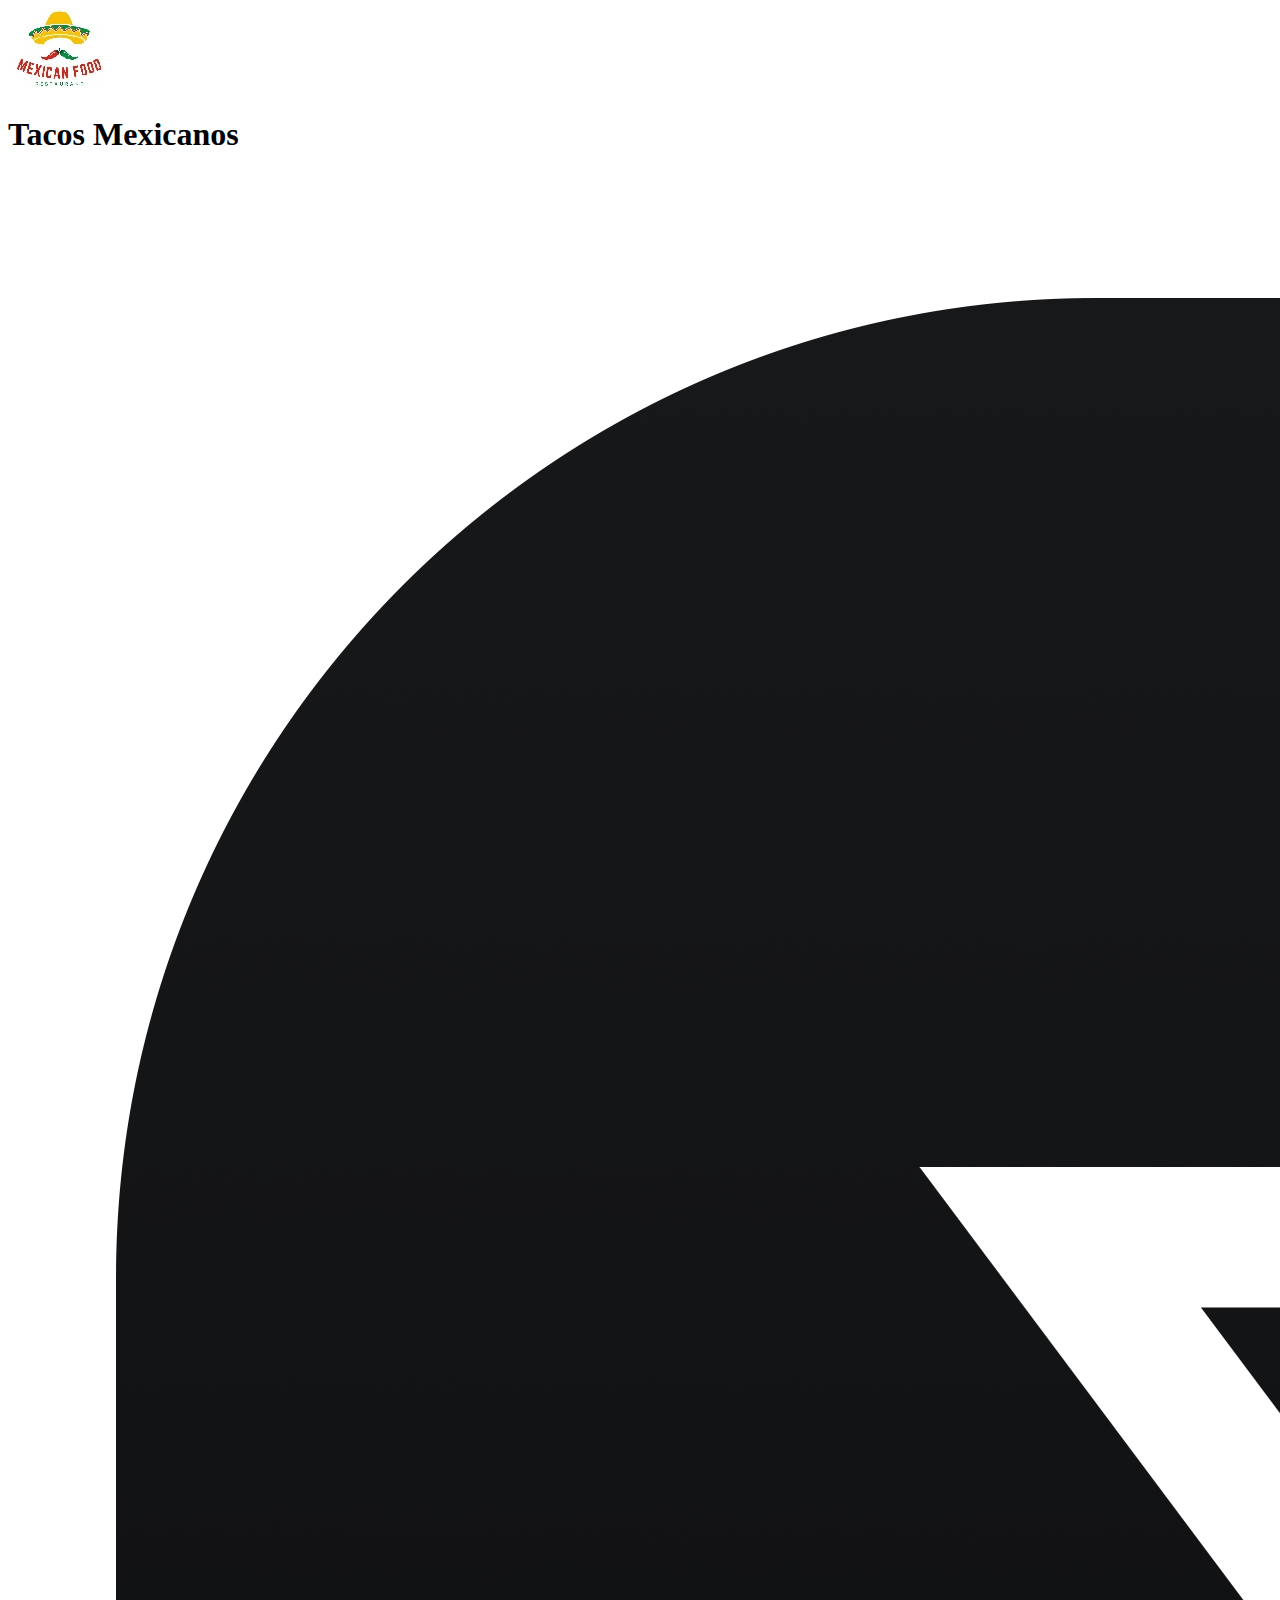
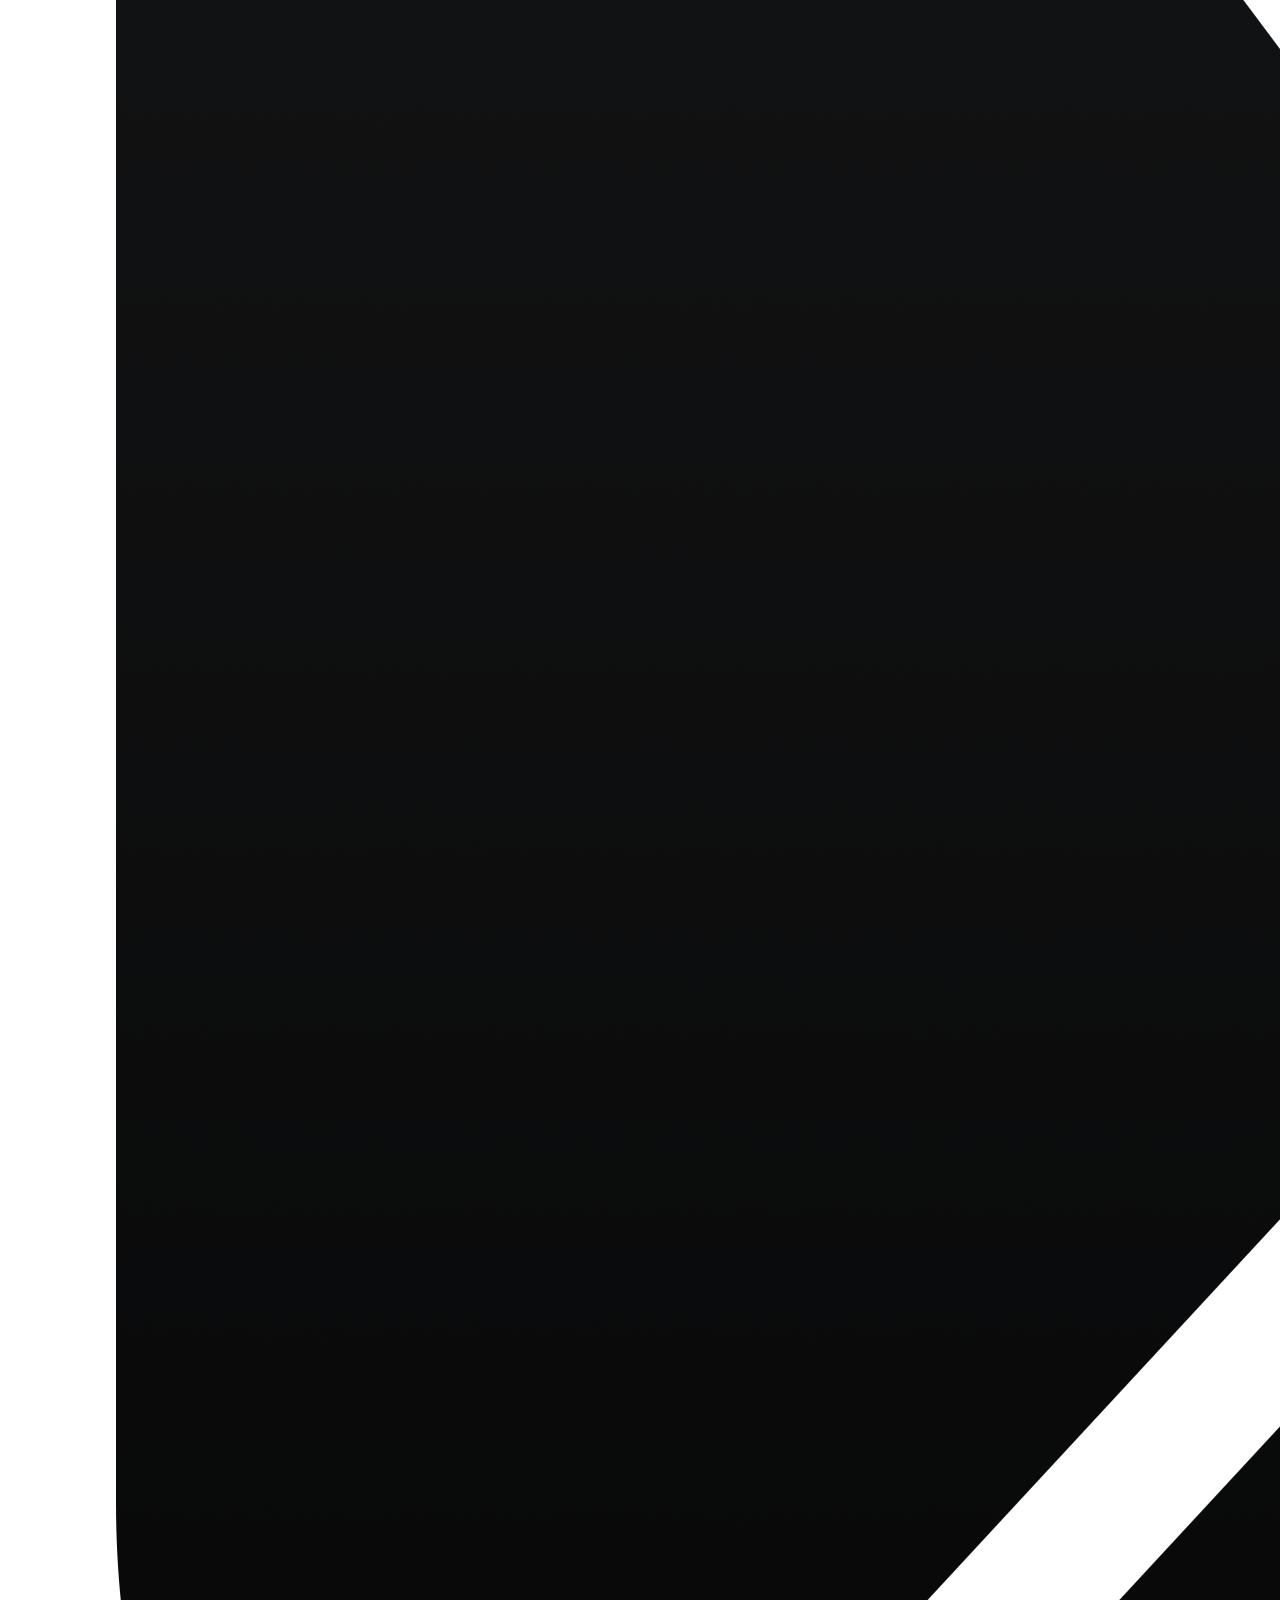
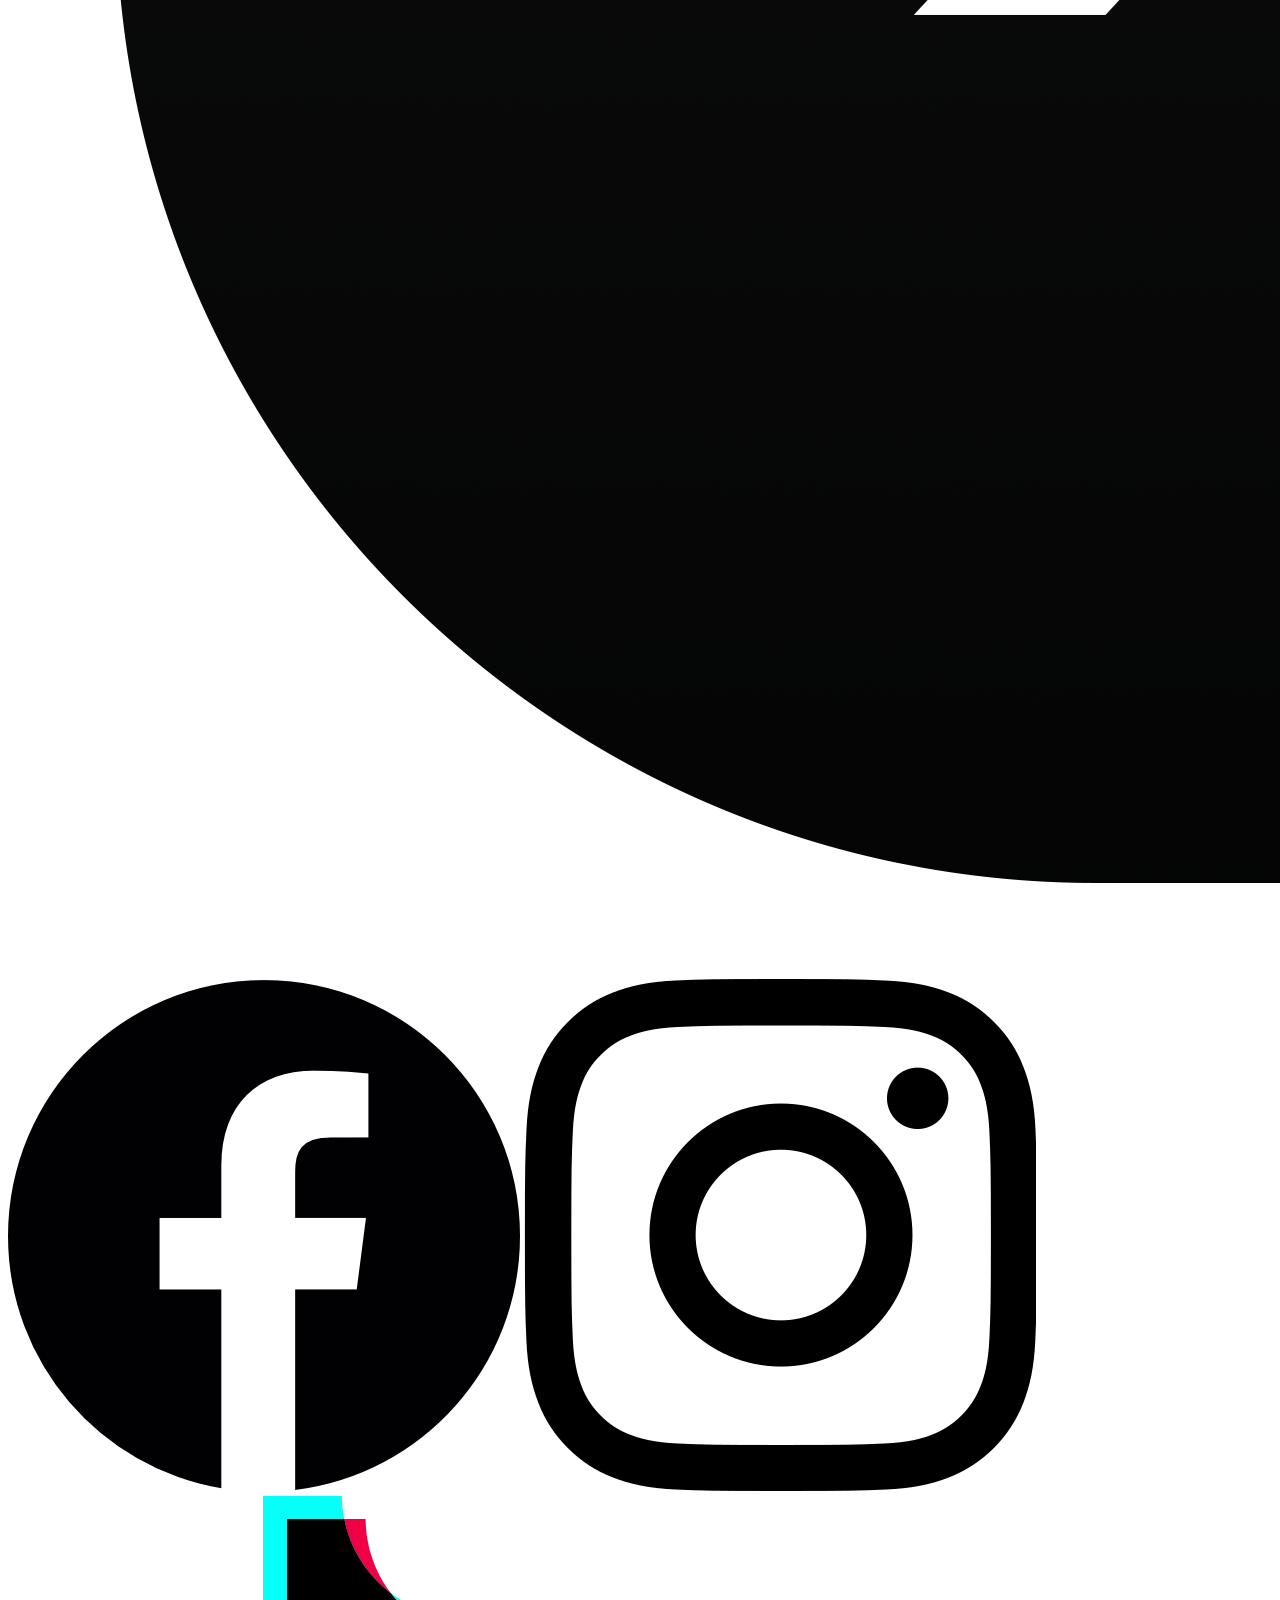
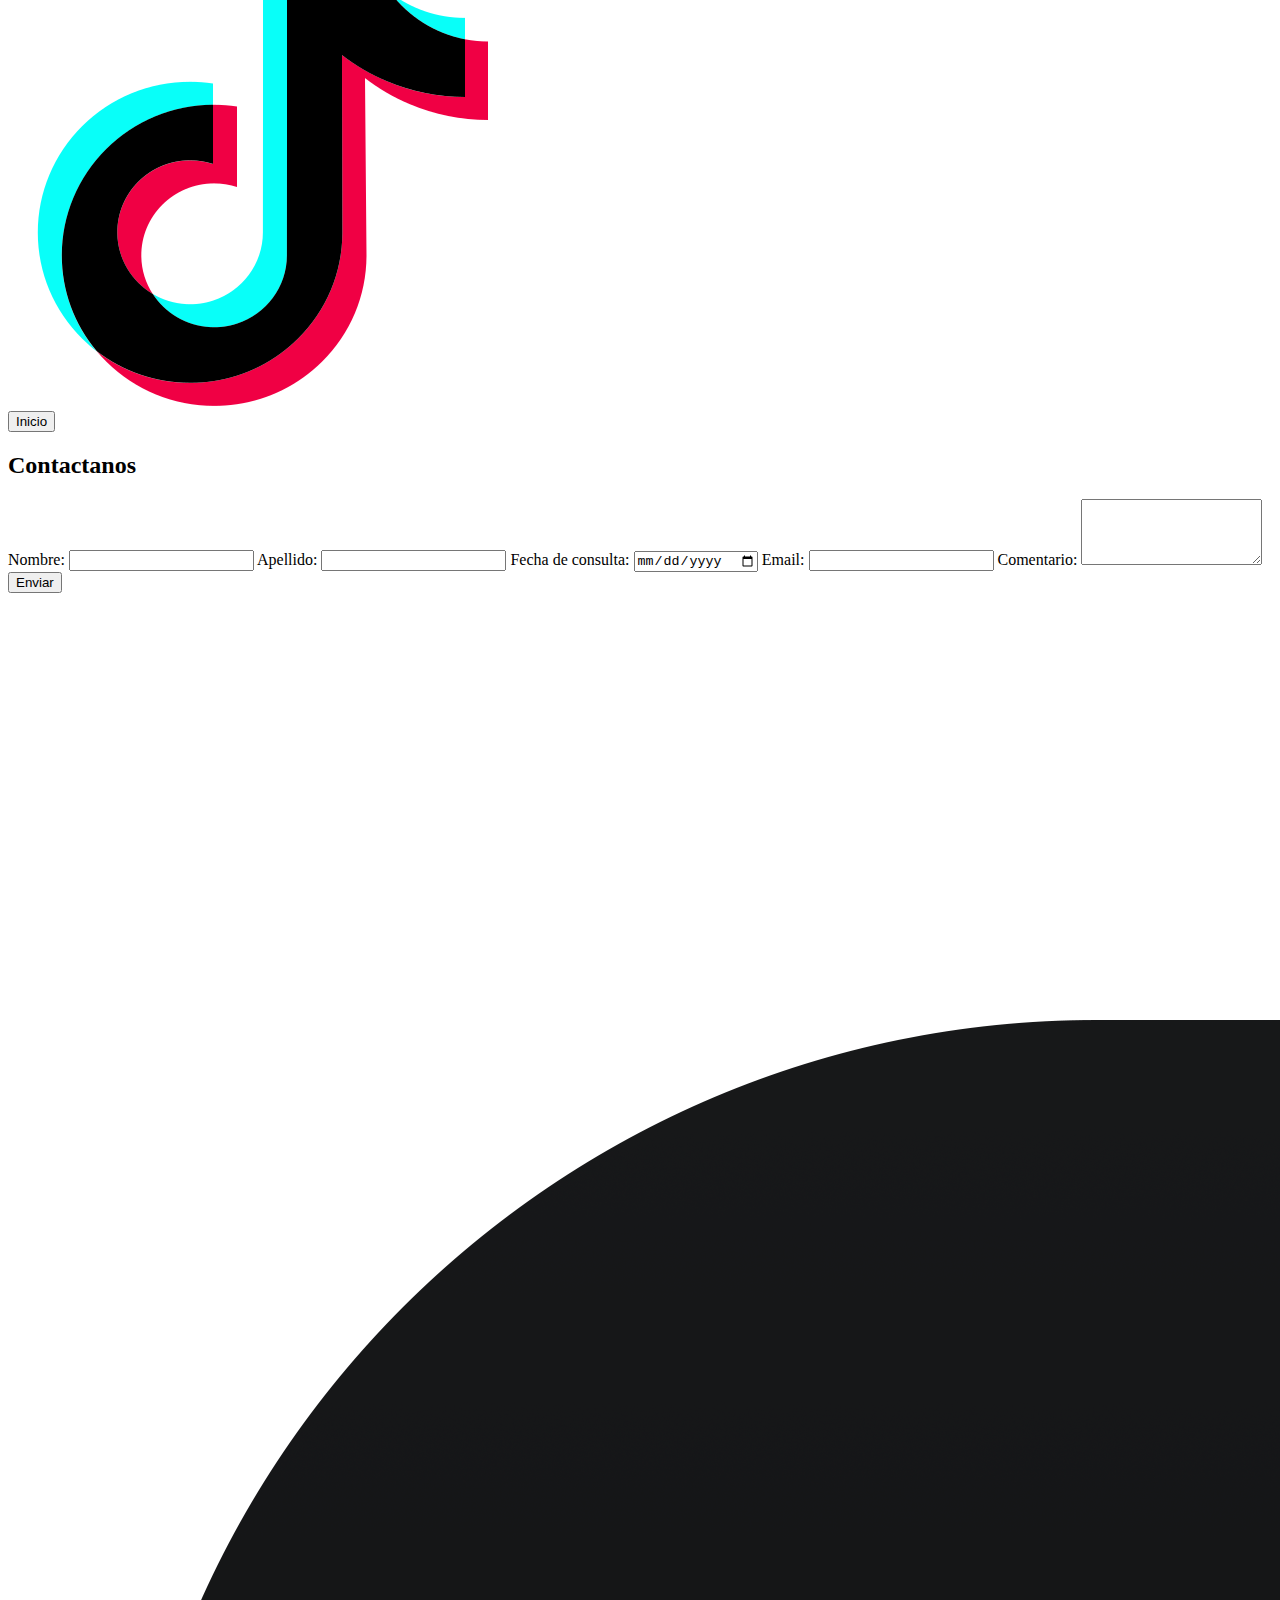
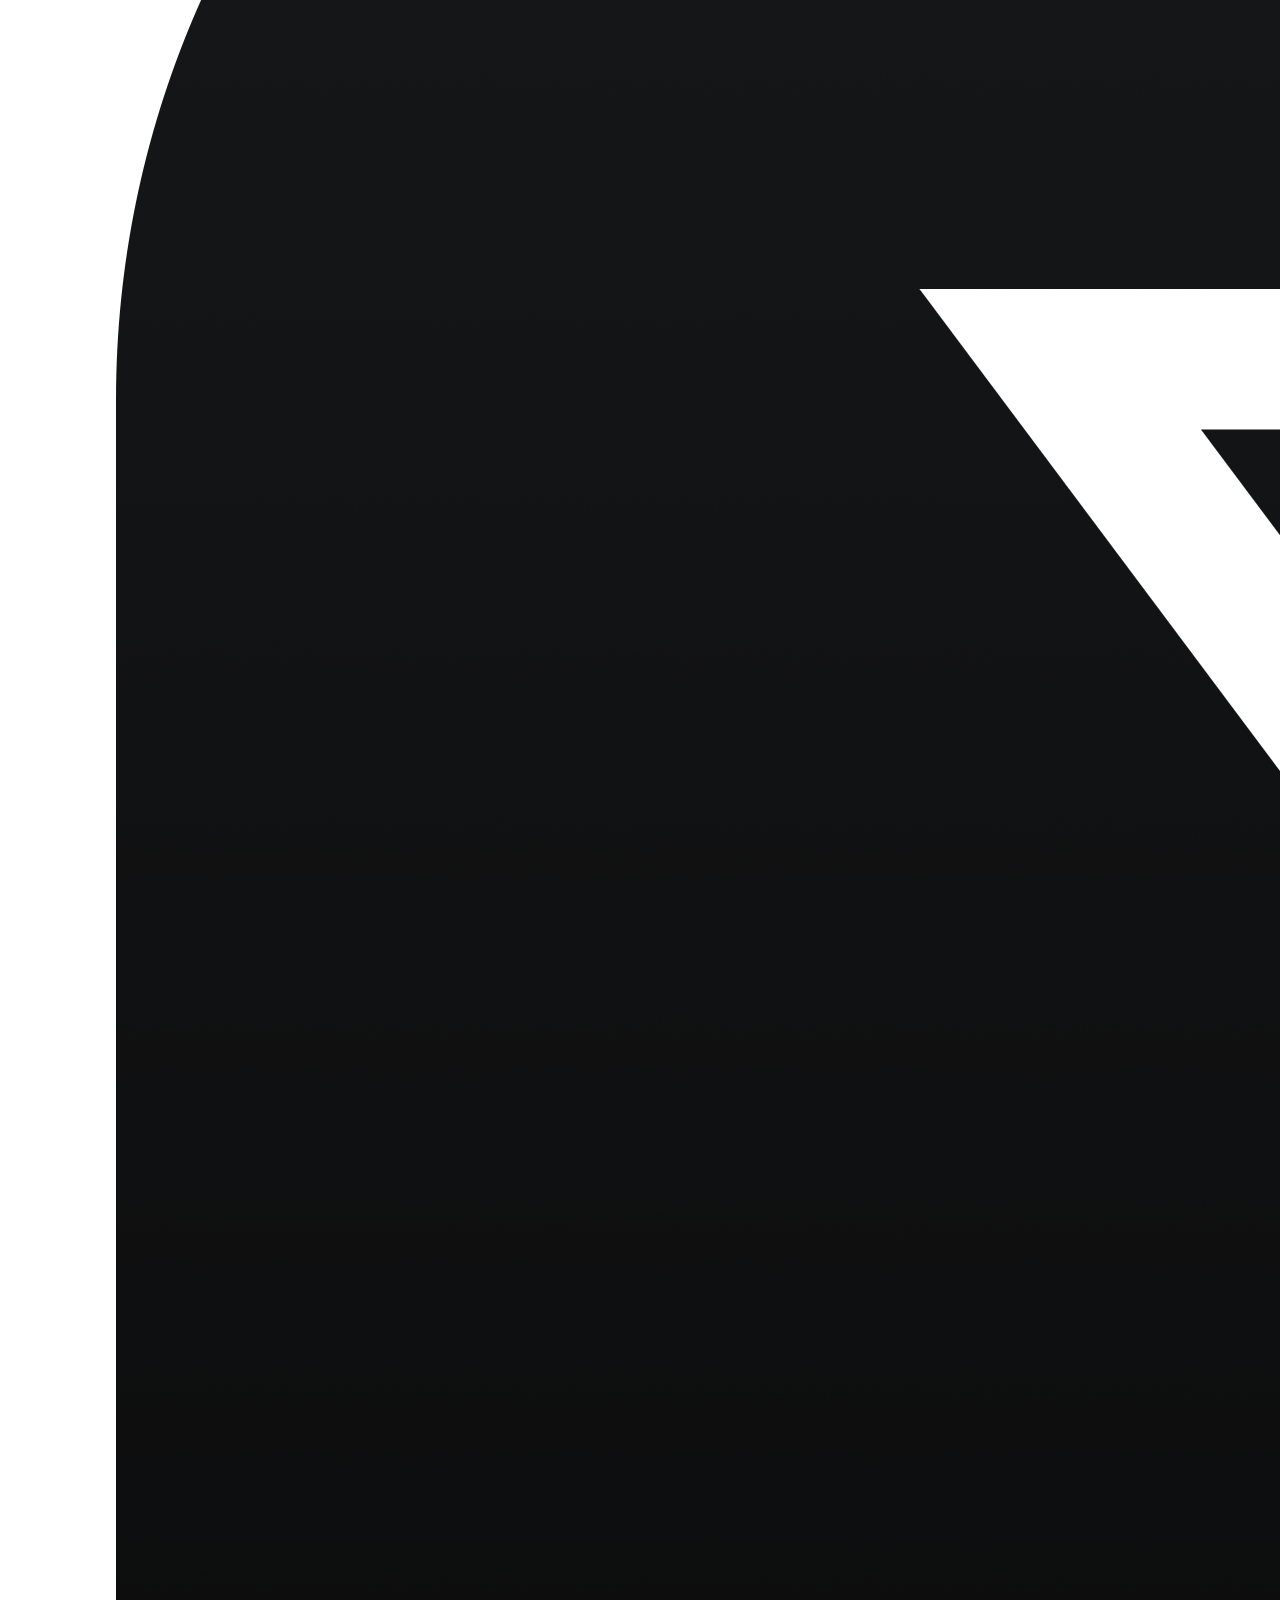
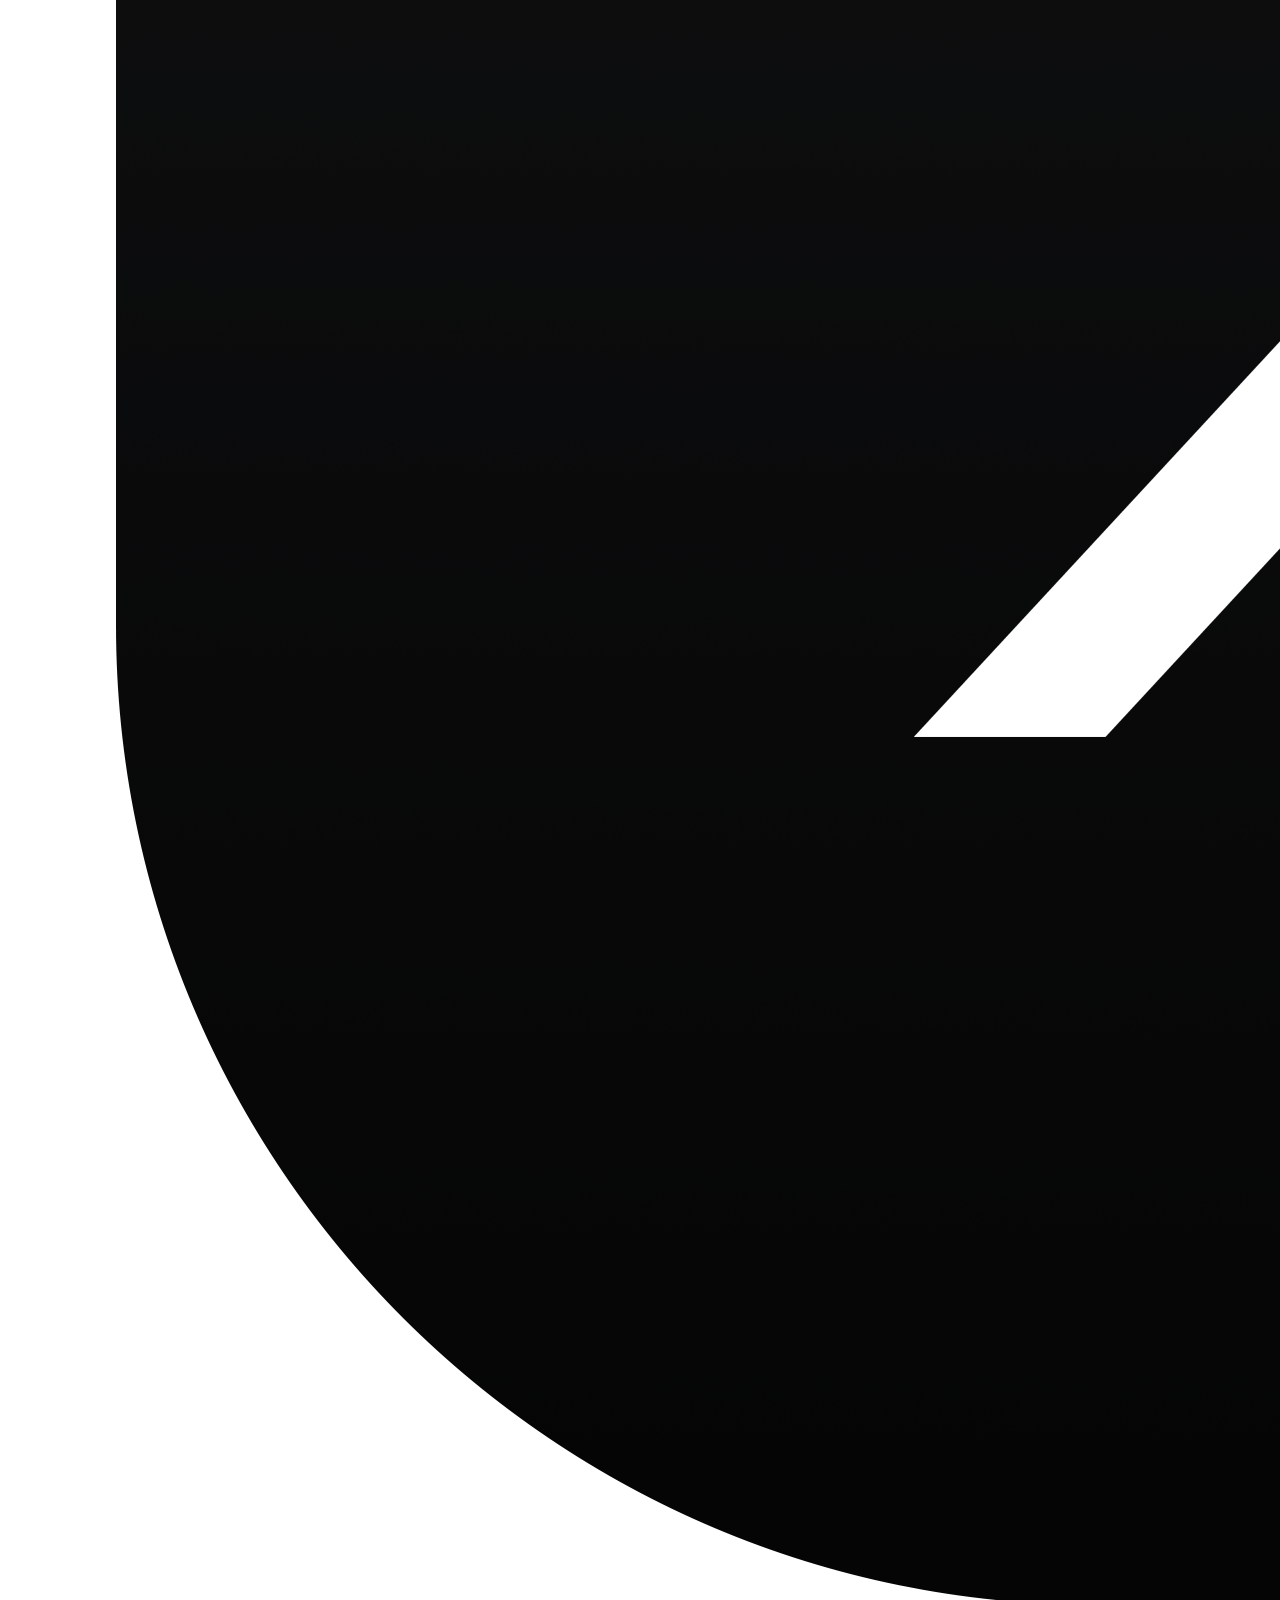
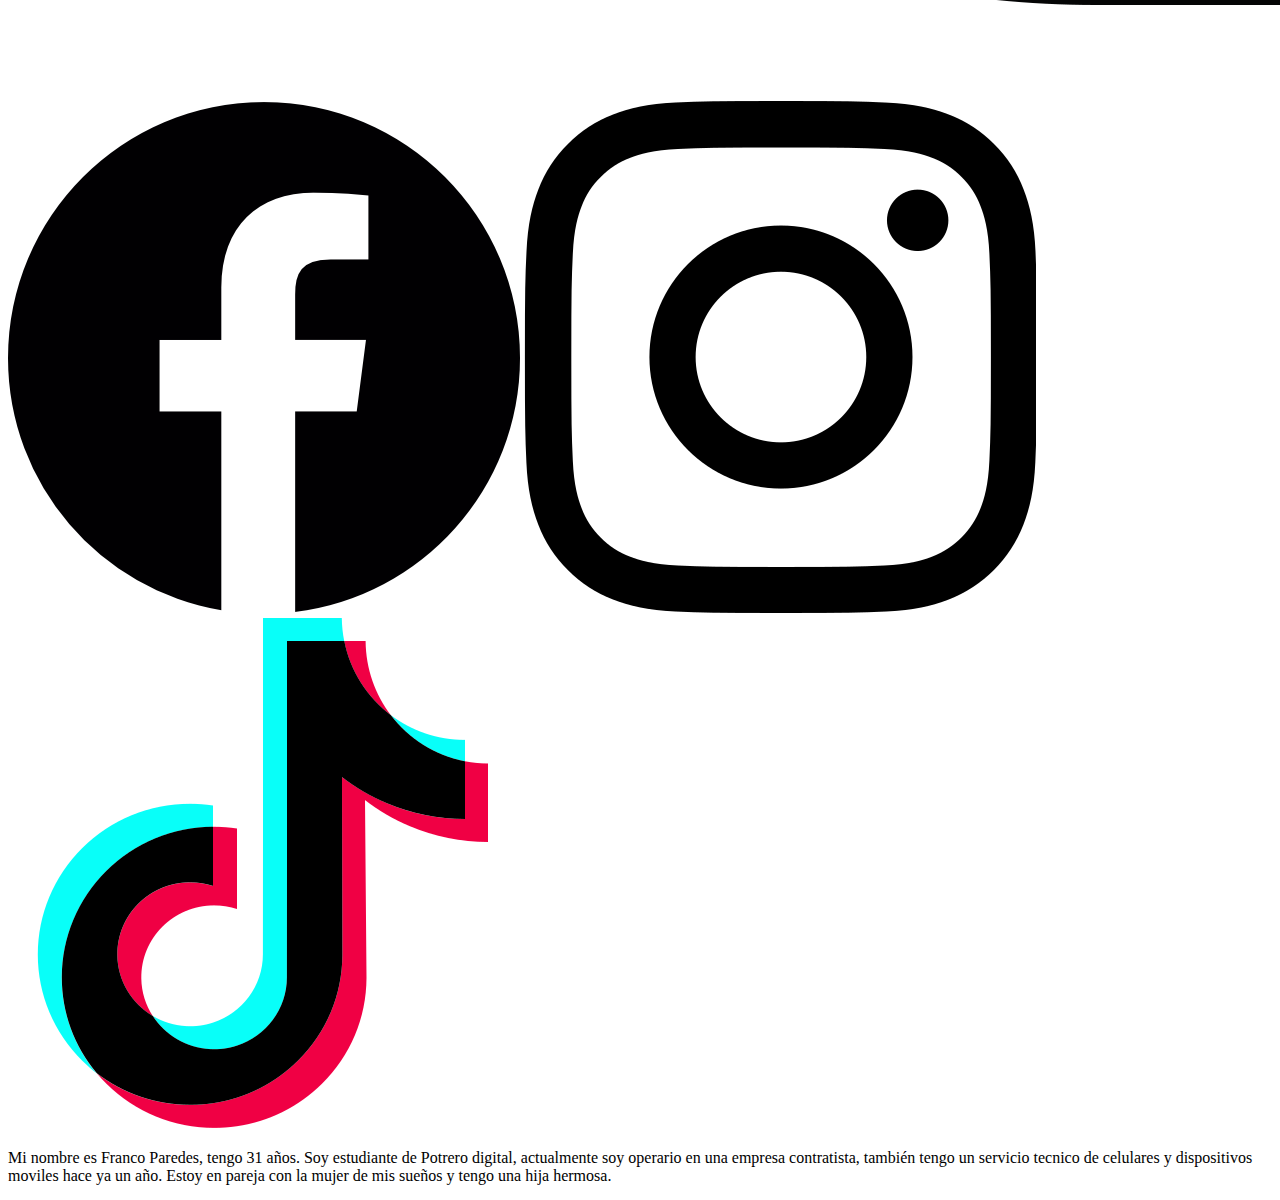
==== contacto/contact.html @ 72e18908 "Add files via upload" ====
<!DOCTYPE html>
<html lang="en">
  <head>
    <meta charset="UTF-8" />
    <meta name="viewport" content="width=C, initial-scale=1.0" />
    <title>Contacto</title>
    <link rel="stylesheet" href="/Tarea1/css/estilo.css" />
  </head>
  <body class="fondo">
    <header>
      <img src="../Imagenes/logo-mexicano.jpg" alt="Logo restaurante" />
      <h1 class="titulos">Tacos Mexicanos</h1>
      <a
        href="https://x.com/FrancisHeadETI?t=leeylObeO3Dqu5tX8T9SRQ&s=09"
        ;
        target="_blank"
        ><img
          src="../Imagenes/xicono.png"
          alt="icono twitter nuevo"
          class="logos"
      /></a>
      <a href="https://www.facebook.com/zombiesuicidal" ; target="_blank"
        ><img src="../Imagenes/facebook.png" alt="icono facebook" class="logos"
      /></a>
      <a
        href="https://instagram.com/techpro.bb?igshid=OGQ5ZDc2ODk2ZA=="
        ;
        target="_blank"
        ><img
          src="../Imagenes/instagram.png"
          alt="icono instagram"
          class="logos"
      /></a>
      <a href="https://vm.tiktok.com/ZMjSfutyk/" ; target="_blank"
        ><img
          src="../Imagenes/tik-tok.png"
          alt="icono tik tik-tok"
          class="logos"
      /></a>
    </header>
    <nav>
      <a href="../index.html"><button class="button">Inicio</button></a>
    </nav>
    <main>
      <section>
        <div class="form-container">
          <h2>Contactanos</h2>
          <form action="tu_script_de_procesamiento.php" method="post">
            <label for="nombre">Nombre:</label>
            <input type="text" id="nombre" name="nombre" required />

            <label for="apellido">Apellido:</label>
            <input type="text" id="apellido" name="apellido" required />

            <label for="fecha">Fecha de consulta:</label>
            <input type="date" id="fecha" name="fecha" required />

            <label for="mail">Email:</label>
            <input type="email" id="mail" name="mail" required />

            <label for="comentario">Comentario:</label>
            <textarea
              id="comentario"
              name="comentario"
              rows="4"
              required
            ></textarea>

            <input type="submit" value="Enviar" />
          </form>
        </div>
      </section>
    </main>
    <footer>
      <div class="barra-footer">
        <iframe
          src="https://www.google.com/maps/embed?pb=!1m14!1m12!1m3!1d12451.686771735223!2d-62.27439210000001!3d-38.7196068!2m3!1f0!2f0!3f0!3m2!1i1024!2i768!4f13.1!5e0!3m2!1ses-419!2sar!4v1696283425563!5m2!1ses-419!2sar"
          width="400"
          height="300"
          style="border: 0"
          allowfullscreen=""
          loading="lazy"
          referrerpolicy="no-referrer-when-downgrade"
          class="barrio"
        ></iframe>
        <div class="redes">
          <a
            href="https://x.com/FrancisHeadETI?t=leeylObeO3Dqu5tX8T9SRQ&s=09"
            ;
            target="_blank"
            ><img
              src="../Imagenes/xicono.png"
              alt="icono twitter nuevo"
              class="logos"
          /></a>
          <a href="https://www.facebook.com/zombiesuicidal" ; target="_blank"
            ><img
              src="../Imagenes/facebook.png"
              alt="icono facebook"
              class="logos"
          /></a>
          <a
            href="https://instagram.com/techpro.bb?igshid=OGQ5ZDc2ODk2ZA=="
            ;
            target="_blank"
            ><img
              src="../Imagenes/instagram.png"
              alt="icono instagram"
              class="logos"
          /></a>
          <a href="https://vm.tiktok.com/ZMjSfutyk/" ; target="_blank"
            ><img
              src="../Imagenes/tik-tok.png"
              alt="icono tik tik-tok"
              class="logos"
          /></a>
        </div>
        <p class="texto">
          Mi nombre es Franco Paredes, tengo 31 años. Soy estudiante de Potrero
          digital, actualmente soy operario en una empresa contratista, también
          tengo un servicio tecnico de celulares y dispositivos moviles hace ya
          un año. Estoy en pareja con la mujer de mis sueños y tengo una hija
          hermosa.
        </p>
      </div>
    </footer>
  </body>
</html>
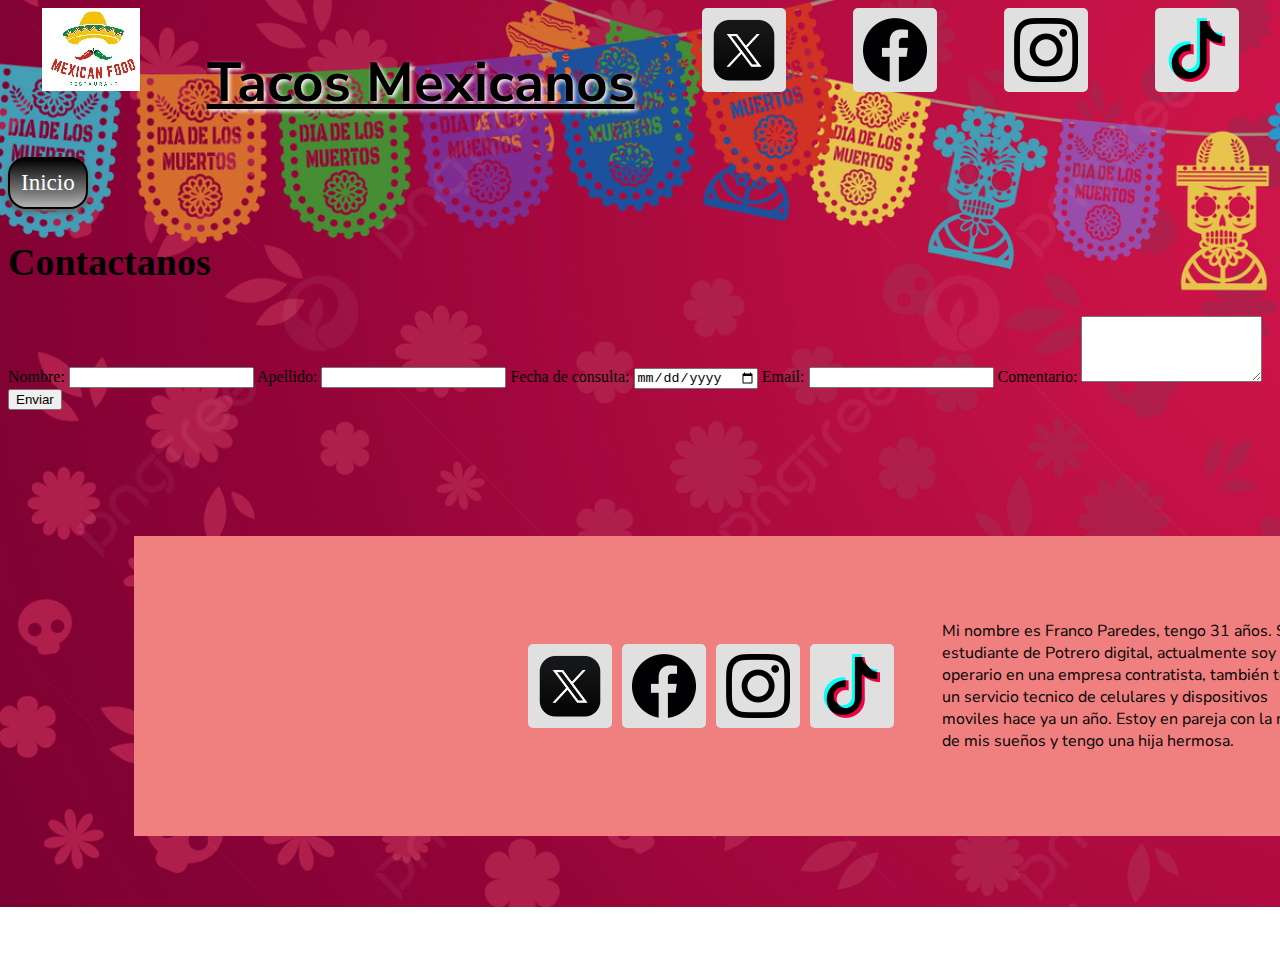
==== commit 0028c1b6: "Update contact.html" ====
--- a/contacto/contact.html
+++ b/contacto/contact.html
@@ -4,7 +4,7 @@
     <meta charset="UTF-8" />
     <meta name="viewport" content="width=C, initial-scale=1.0" />
     <title>Contacto</title>
-    <link rel="stylesheet" href="/Tarea1/css/estilo.css" />
+    <link rel="stylesheet" href="../css/estilo.css" />
   </head>
   <body class="fondo">
     <header>
--- a/css/estilo.css
+++ b/css/estilo.css
@@ -0,0 +1,181 @@
+@import url('https://fonts.googleapis.com/css2?family=Nunito+Sans:opsz@6..12&display=swap');
+@import url('https://fonts.googleapis.com/css2?family=Nunito+Sans:ital,opsz,wght@0,6..12,400;1,6..12,200&display=swap');
+
+h1 {
+  font-size: 55px;
+}
+
+h2 {
+  font-size: 38px;
+}
+
+h3 {
+  font-size: 38px;
+}
+
+h4 {
+  font-size: 23px;
+}
+
+p,
+li,
+ol,
+ul {
+  font-family: 'Nunito Sans', sans-serif;
+  display: flex;
+  flex-direction: column;
+  flex-wrap: nowrap;
+  align-content: center;
+  justify-content: flex-start;
+  align-items: flex-start;
+}
+
+.titulos {
+  text-decoration: underline;
+  font-family: 'Nunito Sans', sans-serif;
+  text-shadow: 2px 2px 4px white;
+}
+
+.fondo {
+  background: white url(../Imagenes/diademuertos.jpg) center center fixed;
+  background-repeat: no-repeat;
+  overflow: auto;
+  background-size: cover;
+}
+
+.imagenes {
+  border: 15px solid wheat;
+  border-radius: 10px;
+  padding: 0px;
+  margin: 15px;
+  height: 30vh;
+  width: 50vw;
+}
+
+.cent-imagenes {
+  display: flex;
+  justify-content: center;
+  align-items: flex-end;
+  flex-direction: column;
+  align-content: center;
+}
+
+
+.button {
+  font-family: Georgia;
+  color: #ffffff;
+  font-size: 23px;
+  padding: 11px;
+  text-decoration: none;
+  -webkit-border-radius: 18px;
+  -moz-border-radius: 18px;
+  border-radius: 18px;
+  -webkit-box-shadow: 0px 3px 5px #666666;
+  -moz-box-shadow: 0px 3px 5px #666666;
+  box-shadow: 0px 3px 5px #666666;
+  text-shadow: 2px 4px 6px #666666;
+  border: solid #000000 2px;
+  background: -webkit-gradient(linear, 0 0, 0 100%, from(#000000), to(#b3b3b3));
+  background: -moz-linear-gradient(top, #000000, #b3b3b3);
+}
+
+.button:hover {
+  background: #140e12;
+}
+
+.logos {
+  width: 50px;
+  height: 50px;
+}
+
+
+.whatsapp-icon {
+  width: 50;
+  height: 50px;
+  position: fixed;
+  bottom: 10px;
+  right: 10px;
+  z-index: 1000;
+  transition: 0.3s;
+}
+
+.whatsapp-icon:hover {
+  transform: scale(1.1);
+}
+
+header {
+  justify-content: space-around;
+  align-items: flex-start;
+  display: flex;
+  flex-wrap: wrap;
+  flex-direction: row;
+}
+
+.iconos,
+.logos {
+  display: flex;
+  gap: 20px;
+  background-color: #e0e0e0;
+  padding: 10px;
+  border-radius: 5px;
+  width: 5vw;
+  height: auto;
+  min-width: 20px;
+  max-width: 100px;
+}
+
+.navegadores,
+footer {
+  gap: 20px;
+  margin: 10%;
+}
+
+.videos-iframe {
+  display: flex;
+  flex-direction: row;
+  justify-content: space-between;
+  align-items: center;
+}
+
+.barra-footer,
+footer {
+  background-color: lightcoral;
+  display: flex;
+  flex-direction: row;
+  flex-wrap: nowrap;
+  align-content: center;
+  justify-content: space-between;
+  align-items: center;
+  box-sizing: border-box;
+}
+
+
+.redes,
+.texto {
+  margin: 10px;
+}
+
+.redes {
+  display: flex;
+  gap: 10px;
+  width: 30vw;
+}
+
+.barrio {
+  width: 30vw;
+}
+
+.texto {
+  flex: 1;
+  padding: 10px;
+  width: 30vw;
+}
+
+main {
+  display: flex;
+  justify-content: space-around;
+  flex-direction: column;
+  align-items: baseline;
+  flex-wrap: nowrap;
+  align-content: stretch;
+}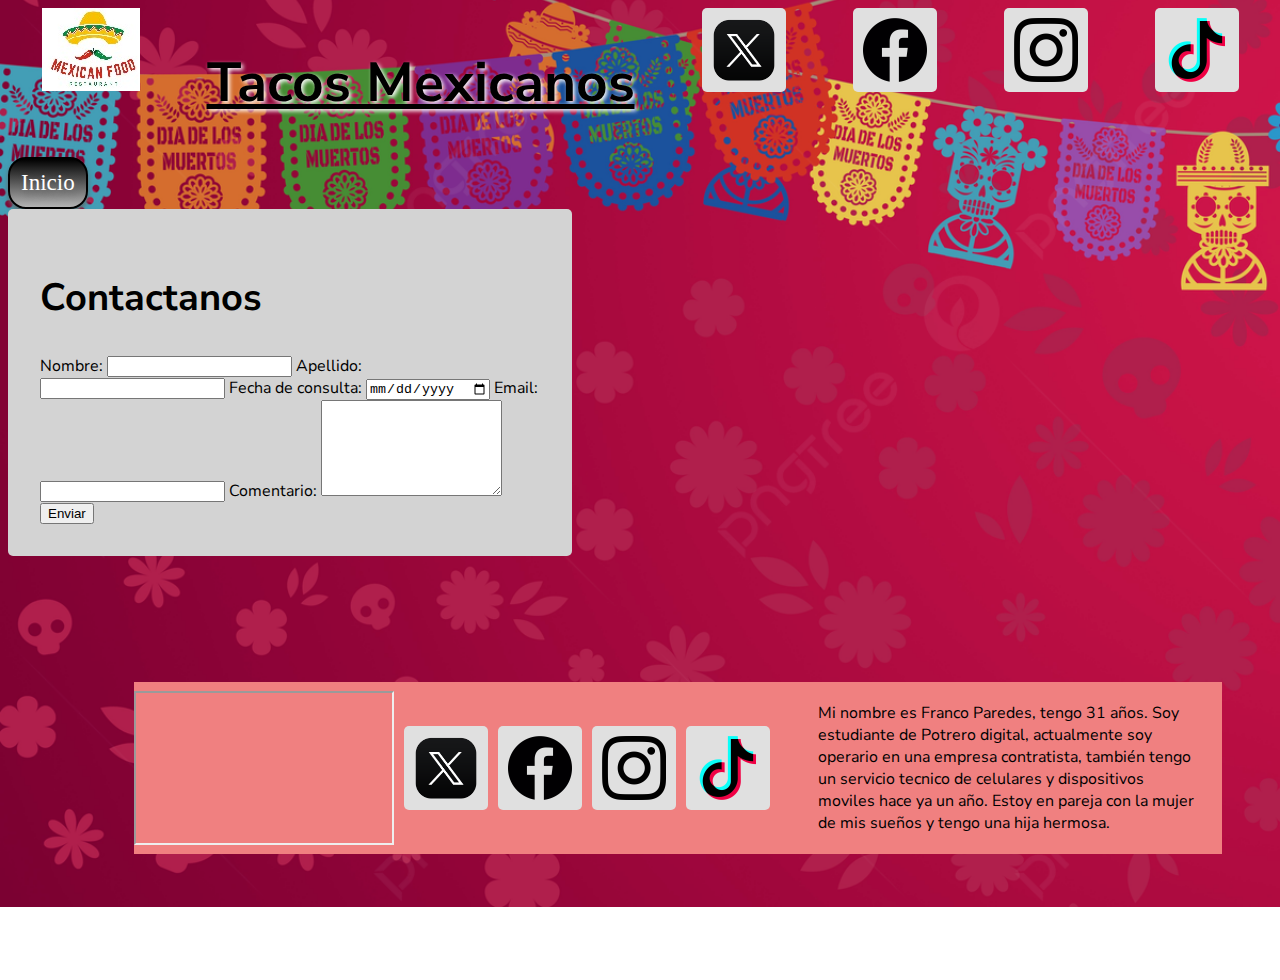
==== commit 90d38412: "Add files via upload" ====
--- a/contacto/contact.html
+++ b/contacto/contact.html
@@ -62,10 +62,9 @@
             <textarea
               id="comentario"
               name="comentario"
-              rows="4"
+              rows="6"
               required
             ></textarea>
-
             <input type="submit" value="Enviar" />
           </form>
         </div>
@@ -75,9 +74,6 @@
       <div class="barra-footer">
         <iframe
           src="https://www.google.com/maps/embed?pb=!1m14!1m12!1m3!1d12451.686771735223!2d-62.27439210000001!3d-38.7196068!2m3!1f0!2f0!3f0!3m2!1i1024!2i768!4f13.1!5e0!3m2!1ses-419!2sar!4v1696283425563!5m2!1ses-419!2sar"
-          width="400"
-          height="300"
-          style="border: 0"
           allowfullscreen=""
           loading="lazy"
           referrerpolicy="no-referrer-when-downgrade"
--- a/css/estilo.css
+++ b/css/estilo.css
@@ -1,15 +1,18 @@
 @import url('https://fonts.googleapis.com/css2?family=Nunito+Sans:opsz@6..12&display=swap');
 @import url('https://fonts.googleapis.com/css2?family=Nunito+Sans:ital,opsz,wght@0,6..12,400;1,6..12,200&display=swap');
 
+body {
+  background: white url(../Imagenes/diademuertos.jpg) center center fixed;
+  background-repeat: no-repeat;
+  overflow: auto;
+  background-size: cover;
+}
+
 h1 {
   font-size: 55px;
 }
 
 h2 {
-  font-size: 38px;
-}
-
-h3 {
   font-size: 38px;
 }
 
@@ -36,11 +39,14 @@
   text-shadow: 2px 2px 4px white;
 }
 
-.fondo {
-  background: white url(../Imagenes/diademuertos.jpg) center center fixed;
-  background-repeat: no-repeat;
-  overflow: auto;
-  background-size: cover;
+
+
+.content-carne {
+  display: flex;
+  justify-content: space-between;
+  flex-wrap: wrap;
+  align-items: flex-end;
+  flex-direction: row;
 }
 
 .imagenes {
@@ -48,8 +54,22 @@
   border-radius: 10px;
   padding: 0px;
   margin: 15px;
-  height: 30vh;
-  width: 50vw;
+  height: auto;
+  width: auto;
+  max-height: 30vh;
+  max-width: 50vw;
+}
+
+.centro {
+  display: flex;
+  flex-wrap: wrap;
+  width: 100%;
+}
+
+.texto-centro {
+  width: 50%;
+  display: flex;
+  flex-wrap: wrap;
 }
 
 .cent-imagenes {
@@ -59,7 +79,6 @@
   flex-direction: column;
   align-content: center;
 }
-
 
 .button {
   font-family: Georgia;
@@ -130,11 +149,14 @@
   margin: 10%;
 }
 
-.videos-iframe {
+iframe {
+  width: 512px;
+  height: 292px;
   display: flex;
   flex-direction: row;
   justify-content: space-between;
   align-items: center;
+  flex-wrap: wrap;
 }
 
 .barra-footer,
@@ -162,7 +184,8 @@
 }
 
 .barrio {
-  width: 30vw;
+  width: 20vw;
+  height: auto;
 }
 
 .texto {
@@ -178,4 +201,21 @@
   align-items: baseline;
   flex-wrap: nowrap;
   align-content: stretch;
+}
+
+.form-container {
+  width: 80vw;
+  max-width: 500px;
+  padding: 2rem;
+  padding-top: 2rem;
+  padding-bottom: 2rem;
+  padding-left: 2rem;
+  padding-right: 2rem;
+  background-color: lightgrey;
+  font-family: 'Nunito Sans', sans-serif;
+  display: flex;
+  flex-direction: column;
+  flex-wrap: nowrap;
+  align-items: stretch;
+  border-radius: 5px;
 }